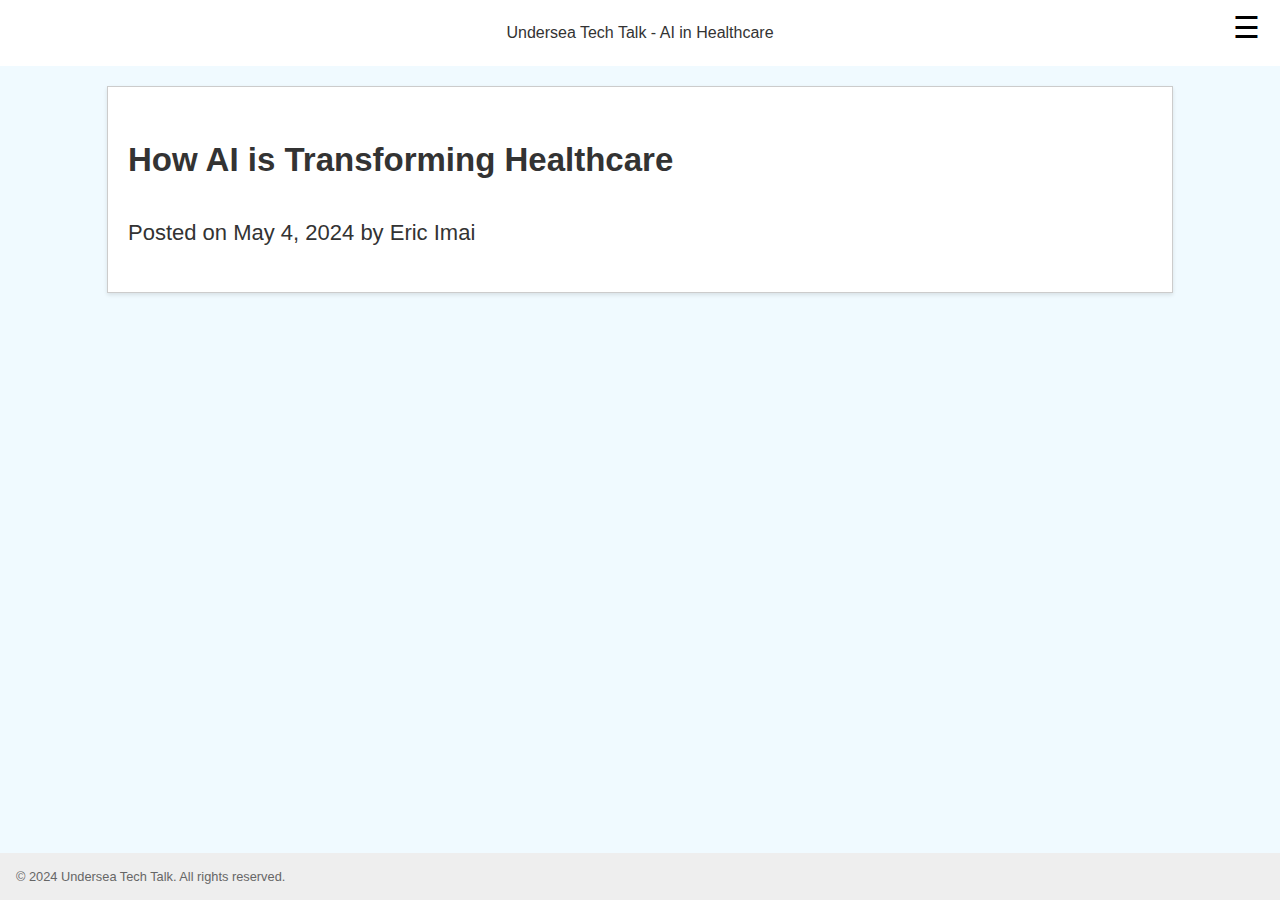
==== article1.html @ 4a41017a "Update article1.html" ====
<!DOCTYPE html>
<html lang="en">
<head>
    <meta charset="UTF-8">
    <meta name="viewport" content="width=device-width, initial-scale=1.0">
    <title>Undersea Tech Talk - AI in Healthcare</title>
    <link rel="stylesheet" href="styles.css">
</head>
<body>
    <header>
        <div class="hamburger" onclick="toggleBanner()">☰</div>
        Undersea Tech Talk - AI in Healthcare
    </header>
    <nav class="side-banner" id="mainNav">
        <a href="javascript:void(0)" class="close-btn" onclick="toggleBanner()">&times;</a> <!-- Close Button -->
        <a href="index.html">Home</a>
        <a href="second_page.html">Payment</a>
        <a href="article1.html">AI in Healthcare</a>
        <a href="tictactoe.html">Tic Tac Toe</a>
    </nav>
    <main>
        <article>
            <h2>How AI is Transforming Healthcare</h2>
            <p>Posted on <time datetime="2024-05-04">May 4, 2024</time> by Eric Imai</p>
        </article>
    </main>
    <footer>
        © 2024 Undersea Tech Talk. All rights reserved.
    </footer>
    <script>
        function toggleBanner() {
            var nav = document.getElementById("mainNav");
            if (nav.style.width === '250px') {
                nav.style.width = '0'; // Hide the banner by setting width to 0
            } else {
                nav.style.width = '250px'; // Show the banner by setting width to 250px
            }
        }
    </script>
</body>
</html>
---- styles.css ----
/* General Styles */
body {
    font-family: 'Century', 'Century Gothic', sans-serif;
    font-size: 18px;
    margin: 0;
    padding: 0;
    color: #333;
    background-color: #f0faff;
}

.hidden {
    display: none !important;  /* Use !important to ensure override */
}

header {
    text-align: center;
    padding: 1rem;
    background-color: #fff;
    position: relative;
}

nav a {
    margin: 10px;
    text-decoration: none;
    color: #333;
}

.hamburger {
    display: block;
    cursor: pointer;
    font-size: 30px;
    position: absolute;
    right: 20px;
    top: 10px;
    color: #000;
}

footer {
    font-size: 0.8em;
    color: #666;
    background-color: #eee;
    padding: 1rem;
    position: fixed;
    left: 0;
    bottom: 0;
    width: 100%;
}

/* Media Queries */
@media (min-width: 768px) {
    body {
        font-size: 16px;
    }
    article {
        width: 80%;
        margin: 20px auto;
        padding: 20px;
        box-shadow: 0 2px 4px rgba(0,0,0,0.1);
        border: 1px solid #ccc;
        background-color: #fff;
        text-align: left;
        font-size: 22px;
        line-height: 1.6;
    }
    header {
        padding: 1.5rem;
    }
}

@media (max-width: 767px) {
    body {
        font-size: 14px;
    }
    article {
        width: 95%;
        padding: 10px;
        font-size: 18px;
    }
    header, nav, footer {
        padding: 1rem;
    }
}

/* Side Banner Styles */
.side-banner {
    height: 100%;
    width: 0;
    position: fixed;
    z-index: 1000;
    top: 0;
    right: 0;
    background-color: #111;
    overflow-x: hidden;
    transition: 0.5s;
}

.side-banner a {
    padding: 10px 15px;
    text-decoration: none;
    font-size: 25px;
    color: white;
    display: block;
    transition: 0.3s;
}

.close-btn {
    position: absolute;
    top: 0;
    right: 25px;
    font-size: 36px;
    margin-left: 50px;
}
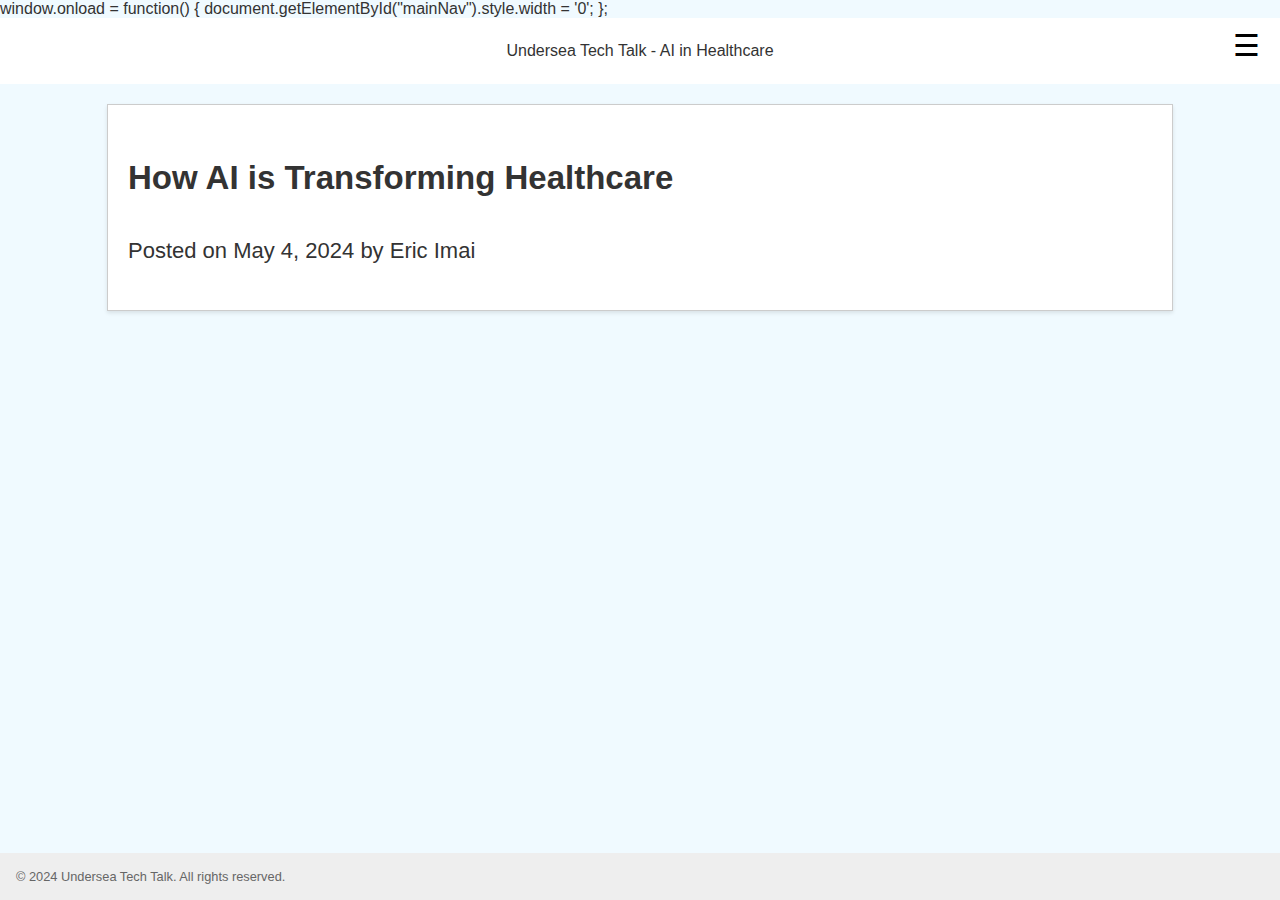
==== commit f84c8416: "Update article1.html" ====
--- a/article1.html
+++ b/article1.html
@@ -6,6 +6,9 @@
     <title>Undersea Tech Talk - AI in Healthcare</title>
     <link rel="stylesheet" href="styles.css">
 </head>
+window.onload = function() {
+    document.getElementById("mainNav").style.width = '0';
+};
 <body>
     <header>
         <div class="hamburger" onclick="toggleBanner()">☰</div>
--- a/styles.css
+++ b/styles.css
@@ -79,6 +79,9 @@
     header, nav, footer {
         padding: 1rem;
     }
+    .hamburger {
+        top: 5px; /* Consistent raised position on mobile */
+    }
 }
 
 /* Side Banner Styles */
@@ -92,6 +95,8 @@
     background-color: #111;
     overflow-x: hidden;
     transition: 0.5s;
+    overflow: hidden;
+    overflow-y: hidden;
 }
 
 .side-banner a {
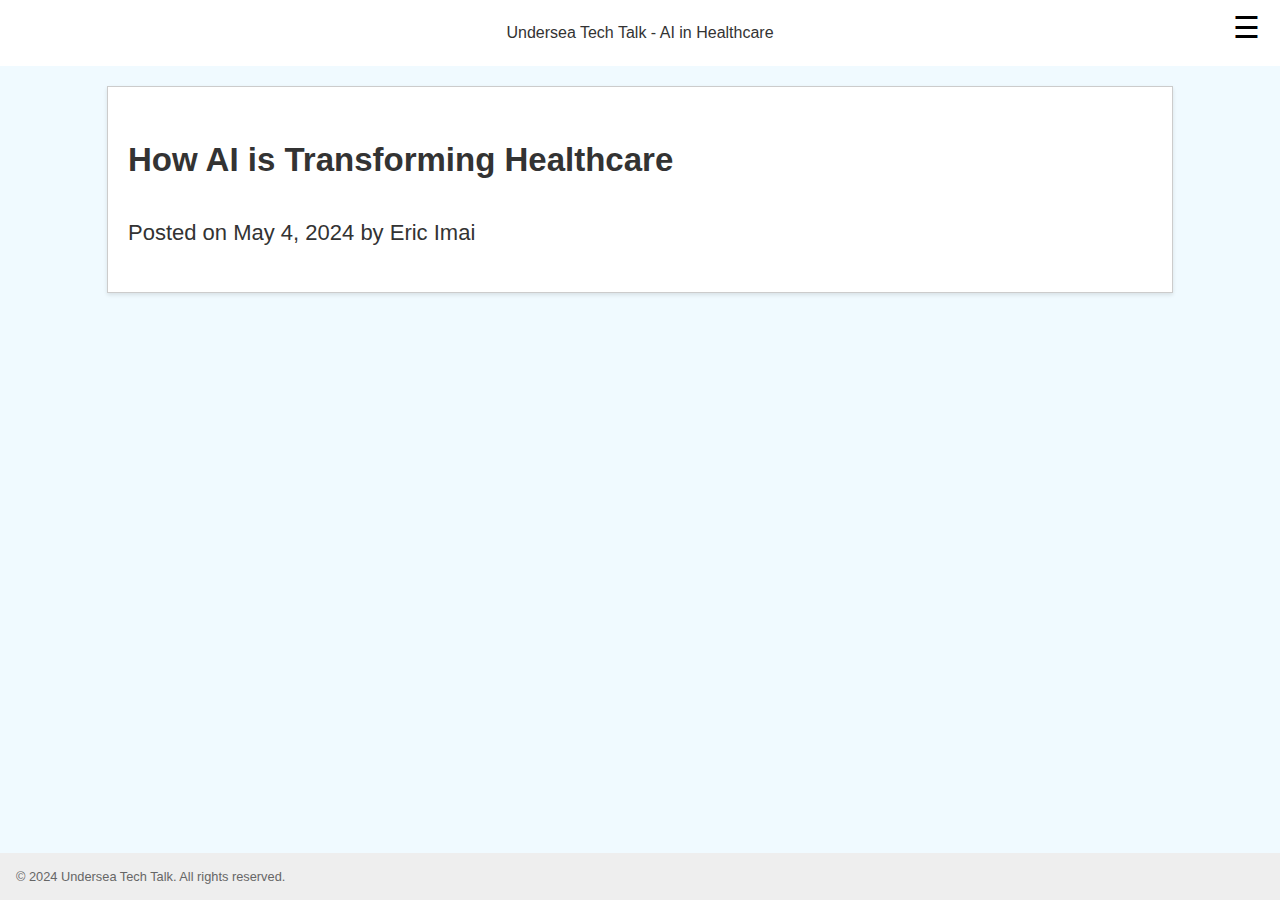
==== commit 0b752378: "Update article1.html" ====
--- a/article1.html
+++ b/article1.html
@@ -6,9 +6,6 @@
     <title>Undersea Tech Talk - AI in Healthcare</title>
     <link rel="stylesheet" href="styles.css">
 </head>
-window.onload = function() {
-    document.getElementById("mainNav").style.width = '0';
-};
 <body>
     <header>
         <div class="hamburger" onclick="toggleBanner()">☰</div>
@@ -32,6 +29,9 @@
     </footer>
     <script>
         function toggleBanner() {
+            window.onload = function() {
+            document.getElementById("mainNav").style.width = '0';
+            };
             var nav = document.getElementById("mainNav");
             if (nav.style.width === '250px') {
                 nav.style.width = '0'; // Hide the banner by setting width to 0
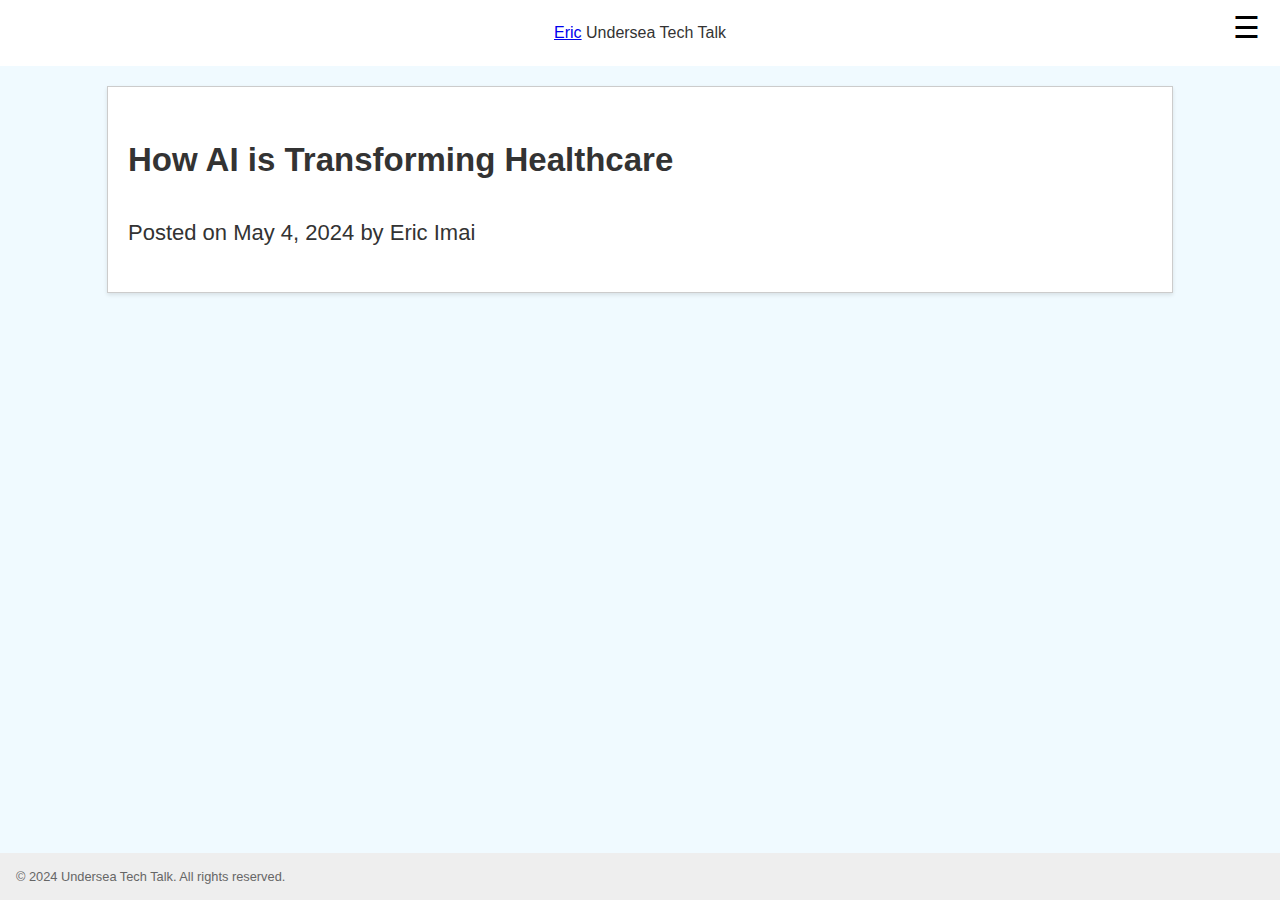
==== commit 46a1d22c: "Update article1.html" ====
--- a/article1.html
+++ b/article1.html
@@ -3,20 +3,23 @@
 <head>
     <meta charset="UTF-8">
     <meta name="viewport" content="width=device-width, initial-scale=1.0">
-    <title>Undersea Tech Talk - AI in Healthcare</title>
+    <title>AI in Healthcare - Undersea Tech Talk</title>
     <link rel="stylesheet" href="styles.css">
 </head>
 <body>
     <header>
         <div class="hamburger" onclick="toggleBanner()">☰</div>
-        Undersea Tech Talk - AI in Healthcare
+        <a href="index.html" class="home-logo">Eric</a>
+        Undersea Tech Talk
     </header>
-    <nav class="side-banner" id="mainNav">
-        <a href="javascript:void(0)" class="close-btn" onclick="toggleBanner()">&times;</a> <!-- Close Button -->
-        <a href="index.html">Home</a>
-        <a href="second_page.html">Payment</a>
-        <a href="article1.html">AI in Healthcare</a>
-        <a href="tictactoe.html">Tic Tac Toe</a>
+    <nav>
+        <div class="side-banner" id="mySideBanner">
+            <a href="javascript:void(0)" class="close-btn" onclick="closeBanner()">&times;</a>
+            <a href="#home">Home</a>
+            <a href="article1.html">AI in Healthcare</a>
+            <a href="second_page.html">Payment</a>
+            <a href="tictactoe.html">Games</a>
+        </div>
     </nav>
     <main>
         <article>
@@ -28,23 +31,20 @@
         © 2024 Undersea Tech Talk. All rights reserved.
     </footer>
     <script>
-        function toggleBanner() {
-            window.onload = function() {
-            document.getElementById("mainNav").style.width = '0';
-            };
-            var nav = document.getElementById("mainNav");
-            if (nav.style.width === '250px') {
-                nav.style.width = '0'; // Hide the banner by setting width to 0
-            } else {
-                nav.style.width = '250px'; // Show the banner by setting width to 250px
-            }
+    function toggleBanner() {
+        var banner = document.getElementById("mySideBanner");
+        if (banner.style.width === '250px') {
+            banner.style.width = '0';
+        } else {
+            banner.style.width = '250px';
         }
+    }
+
+    function closeBanner() {
+        document.getElementById("mySideBanner").style.width = '0';
+    }
     </script>
 </body>
 </html>
 
 
-
-
-
-
--- a/styles.css
+++ b/styles.css
@@ -97,6 +97,9 @@
     transition: 0.5s;
     overflow: hidden;
     overflow-y: hidden;
+    opacity: 0; /* Start as closed and transparent */
+    width: 0; /* Start as closed */
+    /* Other styles for positioning, background, etc. */
 }
 
 .side-banner a {
@@ -117,6 +120,3 @@
 }
 
 
-
-
-
